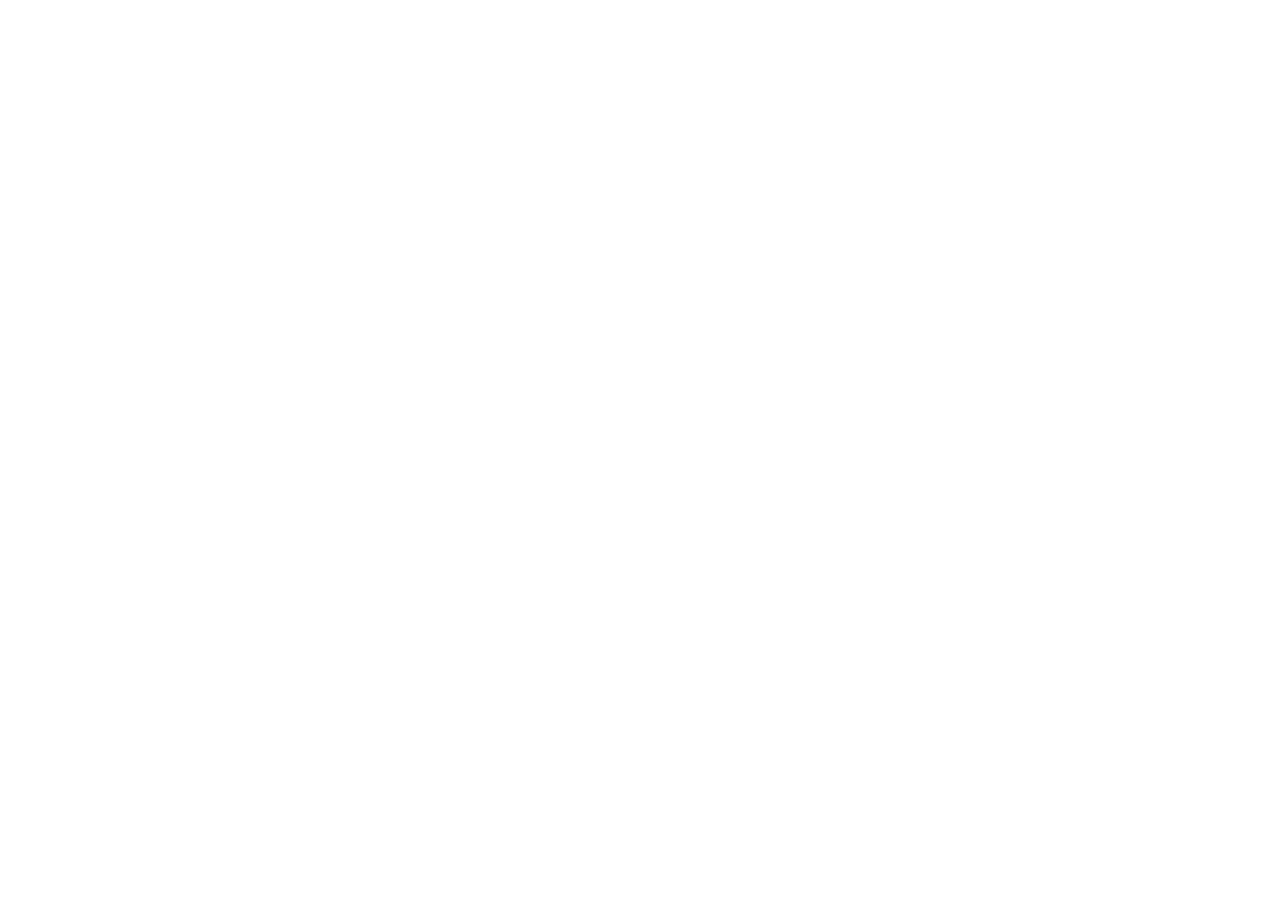
==== Lab9/index.html @ 12c732ee "l9.start" ====
<!DOCTYPE html>
<html lang="en">
<head>
    <meta charset="UTF-8">
    <meta http-equiv="X-UA-Compatible" content="IE=edge">
    <meta name="viewport" content="width=device-width, initial-scale=1.0">
    <link rel="stylesheet" href="style.css">
    <title>Lab9</title>
</head>
<body>
    <script src="script.js" ></script>    
</body>
</html>
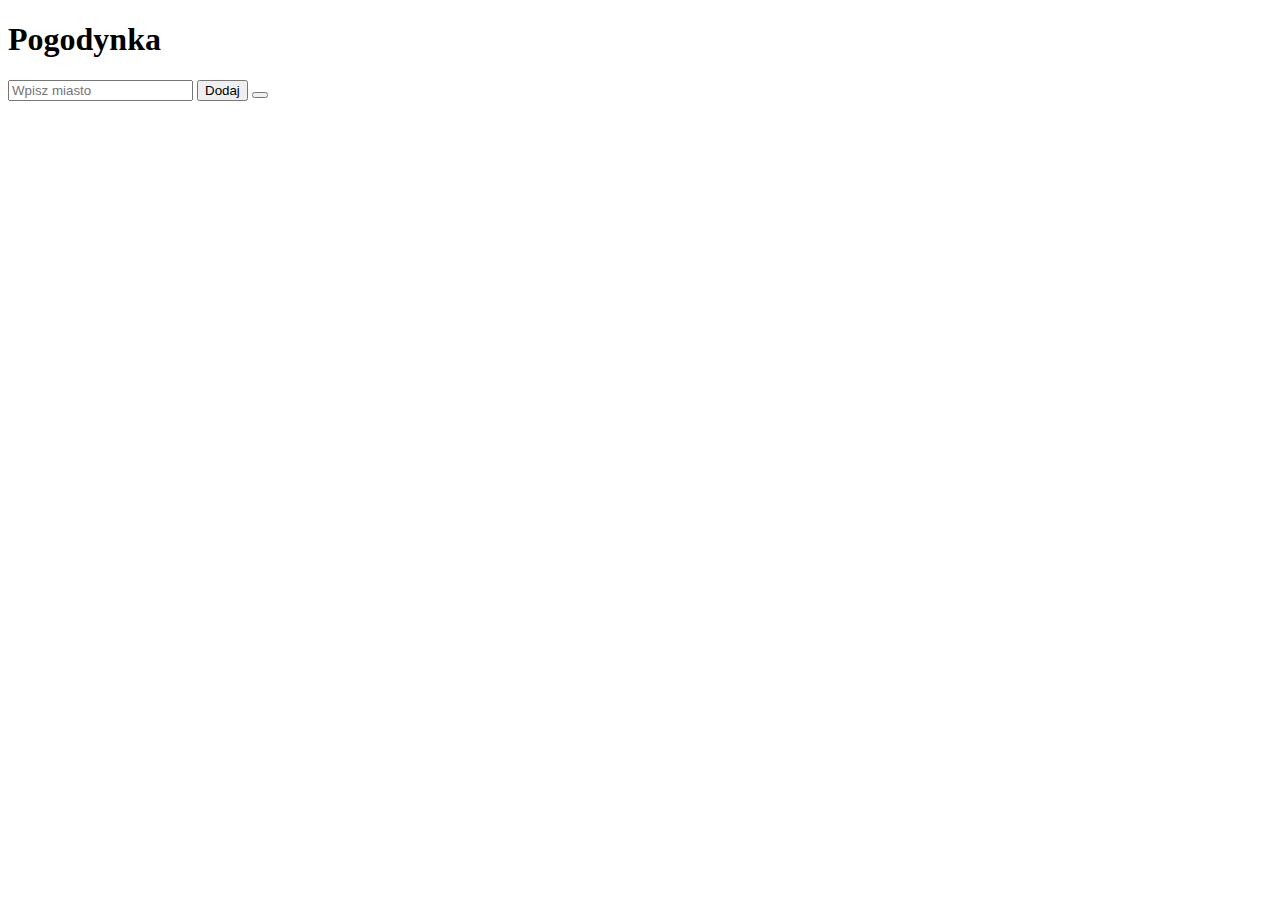
==== commit 0d227387: "l9.koniec_zajec" ====
--- a/Lab9/index.html
+++ b/Lab9/index.html
@@ -4,10 +4,19 @@
     <meta charset="UTF-8">
     <meta http-equiv="X-UA-Compatible" content="IE=edge">
     <meta name="viewport" content="width=device-width, initial-scale=1.0">
+    <link rel="stylesheet" href="https://use.fontawesome.com/releases/v5.8.1/css/all.css" integrity="sha384-50oBUHEmvpQ+1lW4y57PTFmhCaXp0ML5d60M1M7uH2+nqUivzIebhndOJK28anvf" crossorigin="anonymous">
     <link rel="stylesheet" href="style.css">
     <title>Lab9</title>
 </head>
 <body>
+    <section class="main-container">
+        <div class="add-weather">
+            <h1>Pogodynka</h1>
+            <input type="text" class="city" placeholder="Wpisz miasto">
+            <button class="newWeather">Dodaj</button>
+            <button class="remove"><i class="fas fa-trash"></i></button>
+        </div>
+    </section>
     <script src="script.js" ></script>    
 </body>
 </html>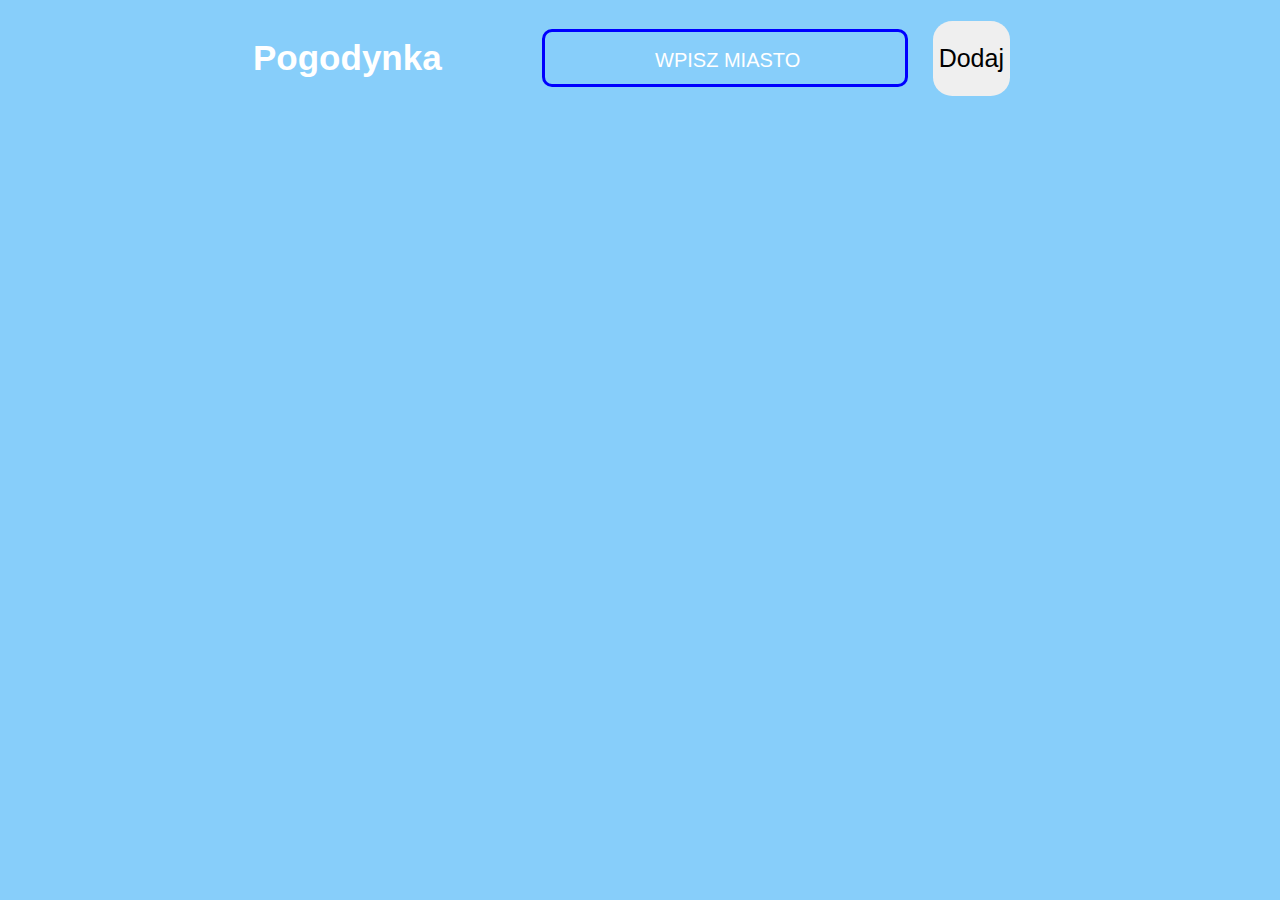
==== commit 1fd9c462: "l9.done" ====
--- a/Lab9/index.html
+++ b/Lab9/index.html
@@ -17,6 +17,8 @@
             <button class="remove"><i class="fas fa-trash"></i></button>
         </div>
     </section>
+    <main>
+    </main>
     <script src="script.js" ></script>    
 </body>
 </html>--- a/Lab9/style.css
+++ b/Lab9/style.css
@@ -0,0 +1,116 @@
+body{
+    background: lightskyblue;
+    font-family: Arial, sans-serif;;
+    font-size: 25px;
+}
+.main-container {
+    margin-top: 0;
+    width: 100%;
+    margin-left: auto;
+    margin-right: auto;
+}
+.add-weather{
+    padding-top: 10px;
+    padding-bottom: 10px;
+    display:flex;
+    justify-content: center;
+    color: white;
+}
+.add-weather h1{
+    font-size: 35px;
+    margin-top: 10px;
+    margin-bottom: 10px;
+    margin-right: 100px;
+    padding-left: 20px;
+    padding-top: 10px;
+    padding-bottom: 10px;
+}
+.add-weather input{
+    background-color: initial;
+    color: white;
+    font-size: 25px;
+    width: 350px;
+    height: 50px;
+    padding-left: 8px;
+    margin-top: auto;
+    margin-bottom: auto;
+    line-height: 30px;
+    border-radius: 10px;
+    border: 3px solid blue;
+    outline: none;
+    text-transform: uppercase;
+}
+input::placeholder{
+    font-size: 20px;
+    color: white;
+}
+.add-weather button{
+    border: none;
+    margin-top: auto;
+    margin-bottom: auto;
+    margin-left: 1em;
+    font-size: 25px;
+    height: 3em;
+    line-height: 25px;
+    outline: none;
+    border-radius: 25%;
+}
+.remove{
+    color: white;
+    background: transparent !important;
+}
+.remove:hover{
+    color: black;
+}
+.newWeather:hover{
+    color: white;
+    background-color: black;
+}
+main {
+    display: flex;
+    flex-wrap: wrap;
+    justify-content:center;
+}
+.weather-container{
+    position: relative;
+    color: white;
+    width: 13em;
+    height: 13em;
+    margin: 30px;
+    padding: 20px 20px 20px 30px;
+    background-color: darkturquoise;
+    border-radius: 25px;
+}
+.city{
+    text-align: center;
+    margin-top: 0.75rem;
+}
+.weather-img{
+    float: right; 
+    transform: translateY(-40px);
+}
+.weather-img img{
+    object-fit: cover;
+    width: 130px;
+}
+.desc {
+    clear: both;
+    font-size: 20px;
+    text-transform: uppercase;
+    text-align: center;
+    transform: translateY(-120px);
+}
+.temp{
+    font-size: 60px;
+    transform: translateY(-65px);
+}
+.img, .temp{
+    display: inline-block;
+}
+.wind, .pressure{
+    padding-left: 30px;
+    text-align: center;
+    display: table-cell;
+    transform: translateY(-120px);
+    mix-blend-mode: overlay;
+}